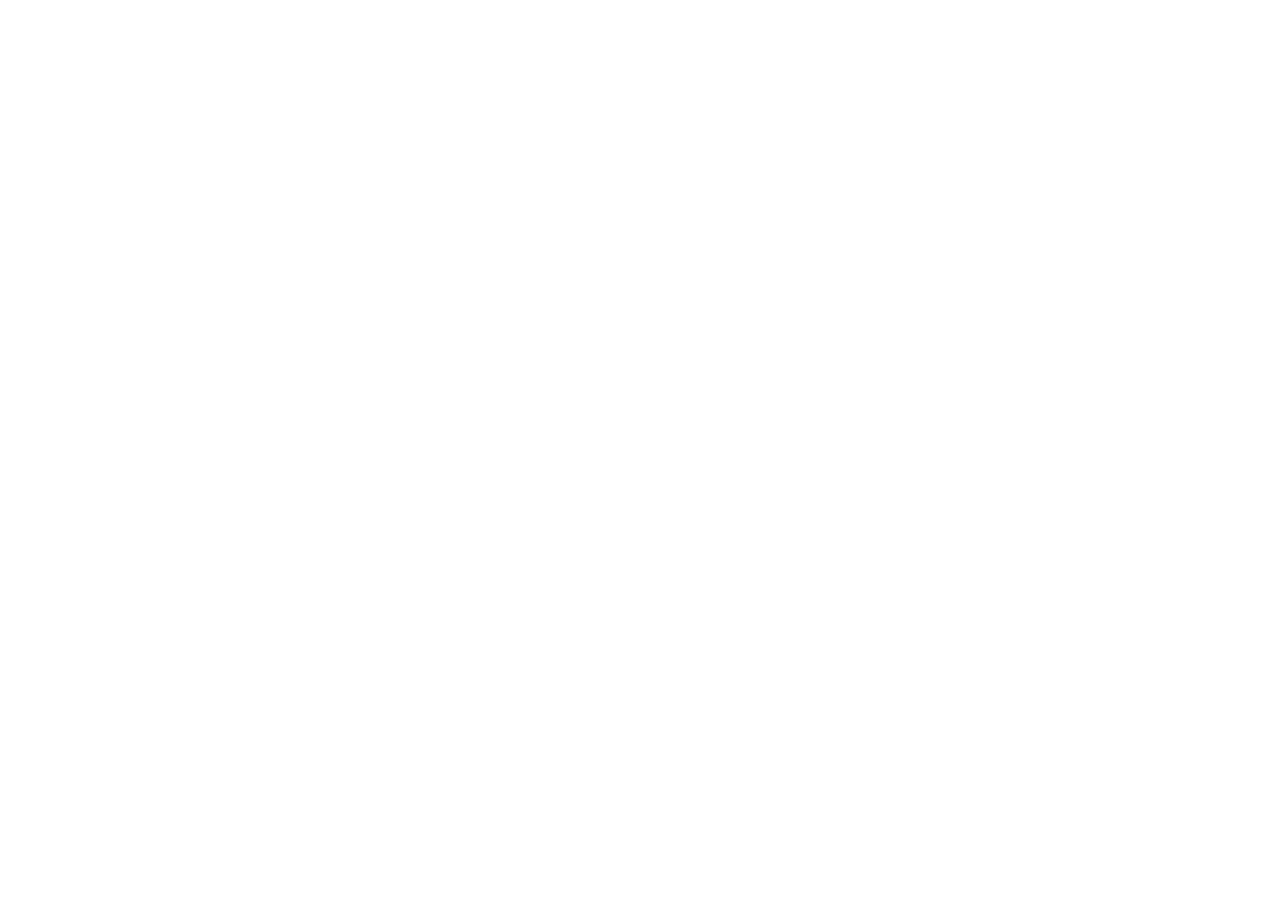
==== index.html @ 6c97d816 "bmp algorithm in c" ====
<!doctype html>
<html charset="utf-8">
<head>
</head>
<body>
    <div></div>
    <script src="worker/tasks.js"></script>
</body>

<template name="picture">
    <div id="picture">
        <canvas></canvas>
    </div>
</template>


</html>
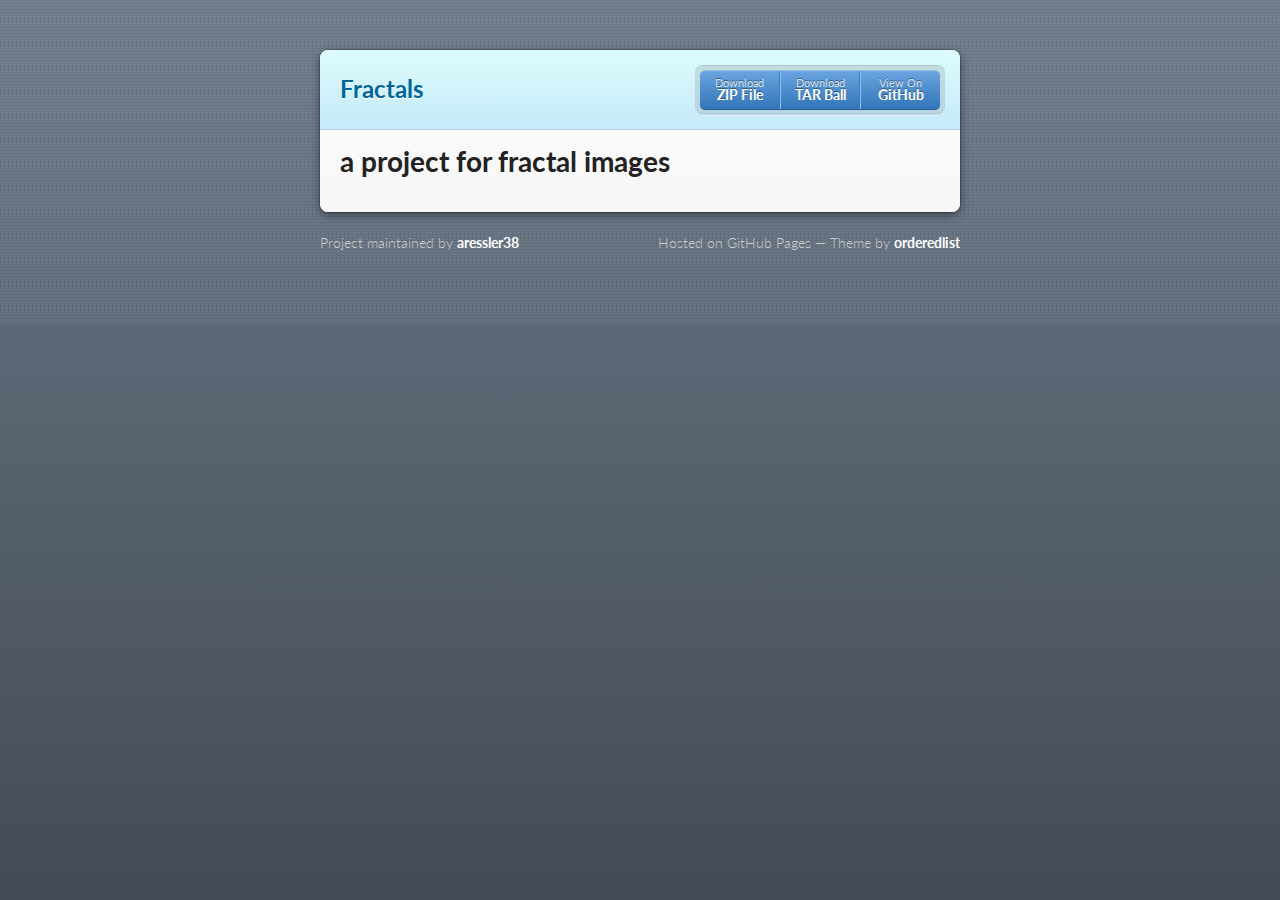
==== commit 635a1bf8: "Create gh-pages branch via GitHub" ====
--- a/index.html
+++ b/index.html
@@ -1,17 +1,41 @@
 <!doctype html>
-<html charset="utf-8">
-<head>
-</head>
-<body>
-    <div></div>
-    <script src="worker/tasks.js"></script>
-</body>
+<html>
+  <head>
+    <meta charset="utf-8">
+    <meta http-equiv="X-UA-Compatible" content="chrome=1">
+    <title>Fractals by aressler38</title>
 
-<template name="picture">
-    <div id="picture">
-        <canvas></canvas>
+    <link rel="stylesheet" href="stylesheets/styles.css">
+    <link rel="stylesheet" href="stylesheets/pygment_trac.css">
+    <script src="javascripts/scale.fix.js"></script>
+    <meta name="viewport" content="width=device-width, initial-scale=1, user-scalable=no">
+
+    <!--[if lt IE 9]>
+    <script src="//html5shiv.googlecode.com/svn/trunk/html5.js"></script>
+    <![endif]-->
+  </head>
+  <body>
+    <div class="wrapper">
+      <header class="without-description">
+        <h1>Fractals</h1>
+        <p></p>
+        <p class="view"><a href="https://github.com/aressler38/fractals">View the Project on GitHub <small>aressler38/fractals</small></a></p>
+        <ul>
+          <li><a href="https://github.com/aressler38/fractals/zipball/master">Download <strong>ZIP File</strong></a></li>
+          <li><a href="https://github.com/aressler38/fractals/tarball/master">Download <strong>TAR Ball</strong></a></li>
+          <li><a href="https://github.com/aressler38/fractals">View On <strong>GitHub</strong></a></li>
+        </ul>
+      </header>
+      <section>
+        <h1>
+<a name="a-project-for-fractal-images" class="anchor" href="#a-project-for-fractal-images"><span class="octicon octicon-link"></span></a>a project for fractal images</h1>
+      </section>
     </div>
-</template>
-
-
-</html>
+    <footer>
+      <p>Project maintained by <a href="https://github.com/aressler38">aressler38</a></p>
+      <p>Hosted on GitHub Pages &mdash; Theme by <a href="https://github.com/orderedlist">orderedlist</a></p>
+    </footer>
+    <!--[if !IE]><script>fixScale(document);</script><![endif]-->
+    
+  </body>
+</html>--- a/stylesheets/styles.css
+++ b/stylesheets/styles.css
@@ -0,0 +1,356 @@
+@import url(https://fonts.googleapis.com/css?family=Lato:300italic,700italic,300,700);
+html {
+  background: #6C7989;
+  background: #6c7989 -webkit-gradient(linear, 50% 0%, 50% 100%, color-stop(0%, #6c7989), color-stop(100%, #434b55)) fixed;
+  background: #6c7989 -webkit-linear-gradient(#6c7989, #434b55) fixed;
+  background: #6c7989 -moz-linear-gradient(#6c7989, #434b55) fixed;
+  background: #6c7989 -o-linear-gradient(#6c7989, #434b55) fixed;
+  background: #6c7989 -ms-linear-gradient(#6c7989, #434b55) fixed;
+  background: #6c7989 linear-gradient(#6c7989, #434b55) fixed;
+}
+
+body {
+  padding: 50px 0;
+  margin: 0;
+  font: 14px/1.5 Lato, "Helvetica Neue", Helvetica, Arial, sans-serif;
+  color: #555;
+  font-weight: 300;
+  background: url('[data-uri]') fixed;
+}
+
+.wrapper {
+  width: 640px;
+  margin: 0 auto;
+  background: #DEDEDE;
+  -webkit-border-radius: 8px;
+  -moz-border-radius: 8px;
+  -ms-border-radius: 8px;
+  -o-border-radius: 8px;
+  border-radius: 8px;
+  -webkit-box-shadow: rgba(0, 0, 0, 0.2) 0 0 0 1px, rgba(0, 0, 0, 0.45) 0 3px 10px;
+  -moz-box-shadow: rgba(0, 0, 0, 0.2) 0 0 0 1px, rgba(0, 0, 0, 0.45) 0 3px 10px;
+  box-shadow: rgba(0, 0, 0, 0.2) 0 0 0 1px, rgba(0, 0, 0, 0.45) 0 3px 10px;
+}
+
+header, section, footer {
+  display: block;
+}
+
+a {
+  color: #069;
+  text-decoration: none;
+}
+
+p {
+  margin: 0 0 20px;
+  padding: 0;
+}
+
+strong {
+  color: #222;
+  font-weight: 700;
+}
+
+header {
+  -webkit-border-radius: 8px 8px 0 0;
+  -moz-border-radius: 8px 8px 0 0;
+  -ms-border-radius: 8px 8px 0 0;
+  -o-border-radius: 8px 8px 0 0;
+  border-radius: 8px 8px 0 0;
+  background: #C6EAFA;
+  background: -webkit-gradient(linear, 50% 0%, 50% 100%, color-stop(0%, #ddfbfc), color-stop(100%, #c6eafa));
+  background: -webkit-linear-gradient(#ddfbfc, #c6eafa);
+  background: -moz-linear-gradient(#ddfbfc, #c6eafa);
+  background: -o-linear-gradient(#ddfbfc, #c6eafa);
+  background: -ms-linear-gradient(#ddfbfc, #c6eafa);
+  background: linear-gradient(#ddfbfc, #c6eafa);
+  position: relative;
+  padding: 15px 20px;
+  border-bottom: 1px solid #B2D2E1;
+}
+header h1 {
+  margin: 0;
+  padding: 0;
+  font-size: 24px;
+  line-height: 1.2;
+  color: #069;
+  text-shadow: rgba(255, 255, 255, 0.9) 0 1px 0;
+}
+header.without-description h1 {
+  margin: 10px 0;
+}
+header p {
+  margin: 0;
+  color: #61778B;
+  width: 300px;
+  font-size: 13px;
+}
+header p.view {
+  display: none;
+  font-weight: 700;
+  text-shadow: rgba(255, 255, 255, 0.9) 0 1px 0;
+  -webkit-font-smoothing: antialiased;
+}
+header p.view a {
+  color: #06c;
+}
+header p.view small {
+  font-weight: 400;
+}
+header ul {
+  margin: 0;
+  padding: 0;
+  list-style: none;
+  position: absolute;
+  z-index: 1;
+  right: 20px;
+  top: 20px;
+  height: 38px;
+  padding: 1px 0;
+  background: #5198DF;
+  background: -webkit-gradient(linear, 50% 0%, 50% 100%, color-stop(0%, #77b9fb), color-stop(100%, #3782cd));
+  background: -webkit-linear-gradient(#77b9fb, #3782cd);
+  background: -moz-linear-gradient(#77b9fb, #3782cd);
+  background: -o-linear-gradient(#77b9fb, #3782cd);
+  background: -ms-linear-gradient(#77b9fb, #3782cd);
+  background: linear-gradient(#77b9fb, #3782cd);
+  border-radius: 5px;
+  -webkit-box-shadow: inset rgba(255, 255, 255, 0.45) 0 1px 0, inset rgba(0, 0, 0, 0.2) 0 -1px 0;
+  -moz-box-shadow: inset rgba(255, 255, 255, 0.45) 0 1px 0, inset rgba(0, 0, 0, 0.2) 0 -1px 0;
+  box-shadow: inset rgba(255, 255, 255, 0.45) 0 1px 0, inset rgba(0, 0, 0, 0.2) 0 -1px 0;
+  width: auto;
+}
+header ul:before {
+  content: '';
+  position: absolute;
+  z-index: -1;
+  left: -5px;
+  top: -4px;
+  right: -5px;
+  bottom: -6px;
+  background: rgba(0, 0, 0, 0.1);
+  -webkit-border-radius: 8px;
+  -moz-border-radius: 8px;
+  -ms-border-radius: 8px;
+  -o-border-radius: 8px;
+  border-radius: 8px;
+  -webkit-box-shadow: rgba(0, 0, 0, 0.2) 0 -1px 0, inset rgba(255, 255, 255, 0.7) 0 -1px 0;
+  -moz-box-shadow: rgba(0, 0, 0, 0.2) 0 -1px 0, inset rgba(255, 255, 255, 0.7) 0 -1px 0;
+  box-shadow: rgba(0, 0, 0, 0.2) 0 -1px 0, inset rgba(255, 255, 255, 0.7) 0 -1px 0;
+}
+header ul li {
+  width: 79px;
+  float: left;
+  border-right: 1px solid #3A7CBE;
+  height: 38px;
+}
+header ul li.single {
+  border: none;
+}
+header ul li + li {
+  width: 78px;
+  border-left: 1px solid #8BBEF3;
+}
+header ul li + li + li {
+  border-right: none;
+  width: 79px;
+}
+header ul a {
+  line-height: 1;
+  font-size: 11px;
+  color: #fff;
+  color: rgba(255, 255, 255, 0.8);
+  display: block;
+  text-align: center;
+  font-weight: 400;
+  padding-top: 6px;
+  height: 40px;
+  text-shadow: rgba(0, 0, 0, 0.4) 0 -1px 0;
+}
+header ul a strong {
+  font-size: 14px;
+  display: block;
+  color: #fff;
+  -webkit-font-smoothing: antialiased;
+}
+
+section {
+  padding: 15px 20px;
+  font-size: 15px;
+  border-top: 1px solid #fff;
+  background: -webkit-gradient(linear, 50% 0%, 50% 700, color-stop(0%, #fafafa), color-stop(100%, #dedede));
+  background: -webkit-linear-gradient(#fafafa, #dedede 700px);
+  background: -moz-linear-gradient(#fafafa, #dedede 700px);
+  background: -o-linear-gradient(#fafafa, #dedede 700px);
+  background: -ms-linear-gradient(#fafafa, #dedede 700px);
+  background: linear-gradient(#fafafa, #dedede 700px);
+  -webkit-border-radius: 0 0 8px 8px;
+  -moz-border-radius: 0 0 8px 8px;
+  -ms-border-radius: 0 0 8px 8px;
+  -o-border-radius: 0 0 8px 8px;
+  border-radius: 0 0 8px 8px;
+  position: relative;
+}
+
+h1, h2, h3, h4, h5, h6 {
+  color: #222;
+  padding: 0;
+  margin: 0 0 20px;
+  line-height: 1.2;
+}
+
+p, ul, ol, table, pre, dl {
+  margin: 0 0 20px;
+}
+
+h1, h2, h3 {
+  line-height: 1.1;
+}
+
+h1 {
+  font-size: 28px;
+}
+
+h2 {
+  color: #393939;
+}
+
+h3, h4, h5, h6 {
+  color: #494949;
+}
+
+blockquote {
+  margin: 0 -20px 20px;
+  padding: 15px 20px 1px 40px;
+  font-style: italic;
+  background: #ccc;
+  background: rgba(0, 0, 0, 0.06);
+  color: #222;
+}
+
+img {
+  max-width: 100%;
+}
+
+code, pre {
+  font-family: Monaco, Bitstream Vera Sans Mono, Lucida Console, Terminal;
+  color: #333;
+  font-size: 12px;
+  overflow-x: auto;
+}
+
+pre {
+  padding: 20px;
+  background: #3A3C42;
+  color: #f8f8f2;
+  margin: 0 -20px 20px;
+}
+pre code {
+  color: #f8f8f2;
+}
+li pre {
+  margin-left: -60px;
+  padding-left: 60px;
+}
+
+table {
+  width: 100%;
+  border-collapse: collapse;
+}
+
+th, td {
+  text-align: left;
+  padding: 5px 10px;
+  border-bottom: 1px solid #aaa;
+}
+
+dt {
+  color: #222;
+  font-weight: 700;
+}
+
+th {
+  color: #222;
+}
+
+small {
+  font-size: 11px;
+}
+
+hr {
+  border: 0;
+  background: #aaa;
+  height: 1px;
+  margin: 0 0 20px;
+}
+
+footer {
+  width: 640px;
+  margin: 0 auto;
+  padding: 20px 0 0;
+  color: #ccc;
+  overflow: hidden;
+}
+footer a {
+  color: #fff;
+  font-weight: bold;
+}
+footer p {
+  float: left;
+}
+footer p + p {
+  float: right;
+}
+
+@media print, screen and (max-width: 740px) {
+  body {
+    padding: 0;
+  }
+
+  .wrapper {
+    -webkit-border-radius: 0;
+    -moz-border-radius: 0;
+    -ms-border-radius: 0;
+    -o-border-radius: 0;
+    border-radius: 0;
+    -webkit-box-shadow: none;
+    -moz-box-shadow: none;
+    box-shadow: none;
+    width: 100%;
+  }
+
+  footer {
+    -webkit-border-radius: 0;
+    -moz-border-radius: 0;
+    -ms-border-radius: 0;
+    -o-border-radius: 0;
+    border-radius: 0;
+    padding: 20px;
+    width: auto;
+  }
+  footer p {
+    float: none;
+    margin: 0;
+  }
+  footer p + p {
+    float: none;
+  }
+}
+@media print, screen and (max-width:580px) {
+  header ul {
+    display: none;
+  }
+
+  header p.view {
+    display: block;
+  }
+
+  header p {
+    width: 100%;
+  }
+}
+@media print {
+  header p.view a small:before {
+    content: 'at http://github.com/';
+  }
+}
--- a/stylesheets/pygment_trac.css
+++ b/stylesheets/pygment_trac.css
@@ -0,0 +1,60 @@
+.highlight .hll { background-color: #49483e }
+.highlight  { background: #3A3C42; color: #f8f8f2 }
+.highlight .c { color: #75715e } /* Comment */
+.highlight .err { color: #960050; background-color: #1e0010 } /* Error */
+.highlight .k { color: #66d9ef } /* Keyword */
+.highlight .l { color: #ae81ff } /* Literal */
+.highlight .n { color: #f8f8f2 } /* Name */
+.highlight .o { color: #f92672 } /* Operator */
+.highlight .p { color: #f8f8f2 } /* Punctuation */
+.highlight .cm { color: #75715e } /* Comment.Multiline */
+.highlight .cp { color: #75715e } /* Comment.Preproc */
+.highlight .c1 { color: #75715e } /* Comment.Single */
+.highlight .cs { color: #75715e } /* Comment.Special */
+.highlight .ge { font-style: italic } /* Generic.Emph */
+.highlight .gs { font-weight: bold } /* Generic.Strong */
+.highlight .kc { color: #66d9ef } /* Keyword.Constant */
+.highlight .kd { color: #66d9ef } /* Keyword.Declaration */
+.highlight .kn { color: #f92672 } /* Keyword.Namespace */
+.highlight .kp { color: #66d9ef } /* Keyword.Pseudo */
+.highlight .kr { color: #66d9ef } /* Keyword.Reserved */
+.highlight .kt { color: #66d9ef } /* Keyword.Type */
+.highlight .ld { color: #e6db74 } /* Literal.Date */
+.highlight .m { color: #ae81ff } /* Literal.Number */
+.highlight .s { color: #e6db74 } /* Literal.String */
+.highlight .na { color: #a6e22e } /* Name.Attribute */
+.highlight .nb { color: #f8f8f2 } /* Name.Builtin */
+.highlight .nc { color: #a6e22e } /* Name.Class */
+.highlight .no { color: #66d9ef } /* Name.Constant */
+.highlight .nd { color: #a6e22e } /* Name.Decorator */
+.highlight .ni { color: #f8f8f2 } /* Name.Entity */
+.highlight .ne { color: #a6e22e } /* Name.Exception */
+.highlight .nf { color: #a6e22e } /* Name.Function */
+.highlight .nl { color: #f8f8f2 } /* Name.Label */
+.highlight .nn { color: #f8f8f2 } /* Name.Namespace */
+.highlight .nx { color: #a6e22e } /* Name.Other */
+.highlight .py { color: #f8f8f2 } /* Name.Property */
+.highlight .nt { color: #f92672 } /* Name.Tag */
+.highlight .nv { color: #f8f8f2 } /* Name.Variable */
+.highlight .ow { color: #f92672 } /* Operator.Word */
+.highlight .w { color: #f8f8f2 } /* Text.Whitespace */
+.highlight .mf { color: #ae81ff } /* Literal.Number.Float */
+.highlight .mh { color: #ae81ff } /* Literal.Number.Hex */
+.highlight .mi { color: #ae81ff } /* Literal.Number.Integer */
+.highlight .mo { color: #ae81ff } /* Literal.Number.Oct */
+.highlight .sb { color: #e6db74 } /* Literal.String.Backtick */
+.highlight .sc { color: #e6db74 } /* Literal.String.Char */
+.highlight .sd { color: #e6db74 } /* Literal.String.Doc */
+.highlight .s2 { color: #e6db74 } /* Literal.String.Double */
+.highlight .se { color: #ae81ff } /* Literal.String.Escape */
+.highlight .sh { color: #e6db74 } /* Literal.String.Heredoc */
+.highlight .si { color: #e6db74 } /* Literal.String.Interpol */
+.highlight .sx { color: #e6db74 } /* Literal.String.Other */
+.highlight .sr { color: #e6db74 } /* Literal.String.Regex */
+.highlight .s1 { color: #e6db74 } /* Literal.String.Single */
+.highlight .ss { color: #e6db74 } /* Literal.String.Symbol */
+.highlight .bp { color: #f8f8f2 } /* Name.Builtin.Pseudo */
+.highlight .vc { color: #f8f8f2 } /* Name.Variable.Class */
+.highlight .vg { color: #f8f8f2 } /* Name.Variable.Global */
+.highlight .vi { color: #f8f8f2 } /* Name.Variable.Instance */
+.highlight .il { color: #ae81ff } /* Literal.Number.Integer.Long */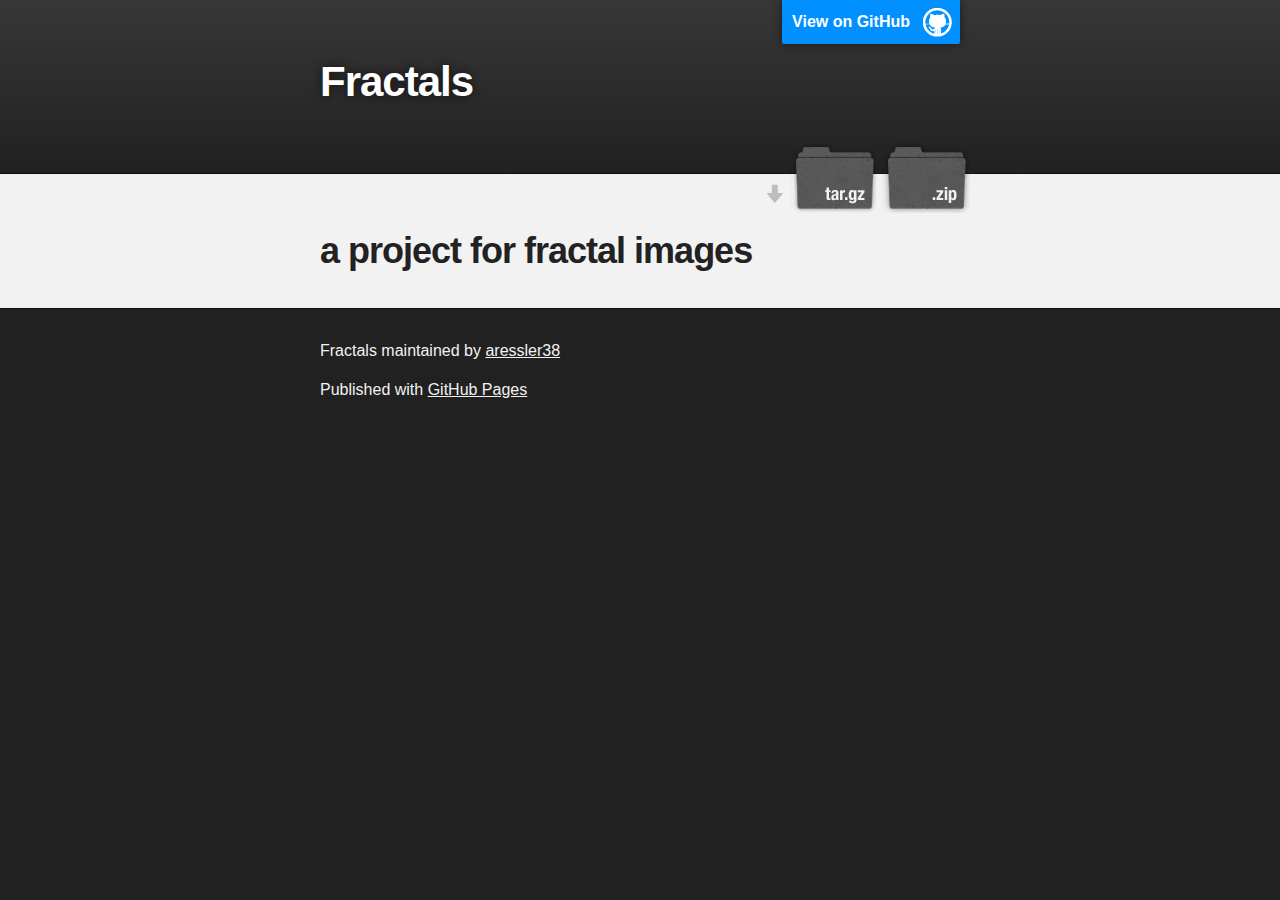
==== commit eca7c365: "Create gh-pages branch via GitHub" ====
--- a/index.html
+++ b/index.html
@@ -1,41 +1,50 @@
-<!doctype html>
+<!DOCTYPE html>
 <html>
+
   <head>
-    <meta charset="utf-8">
+    <meta charset='utf-8'>
     <meta http-equiv="X-UA-Compatible" content="chrome=1">
-    <title>Fractals by aressler38</title>
+    <meta name="description" content="Fractals : ">
 
-    <link rel="stylesheet" href="stylesheets/styles.css">
-    <link rel="stylesheet" href="stylesheets/pygment_trac.css">
-    <script src="javascripts/scale.fix.js"></script>
-    <meta name="viewport" content="width=device-width, initial-scale=1, user-scalable=no">
+    <link rel="stylesheet" type="text/css" media="screen" href="stylesheets/stylesheet.css">
 
-    <!--[if lt IE 9]>
-    <script src="//html5shiv.googlecode.com/svn/trunk/html5.js"></script>
-    <![endif]-->
+    <title>Fractals</title>
   </head>
+
   <body>
-    <div class="wrapper">
-      <header class="without-description">
-        <h1>Fractals</h1>
-        <p></p>
-        <p class="view"><a href="https://github.com/aressler38/fractals">View the Project on GitHub <small>aressler38/fractals</small></a></p>
-        <ul>
-          <li><a href="https://github.com/aressler38/fractals/zipball/master">Download <strong>ZIP File</strong></a></li>
-          <li><a href="https://github.com/aressler38/fractals/tarball/master">Download <strong>TAR Ball</strong></a></li>
-          <li><a href="https://github.com/aressler38/fractals">View On <strong>GitHub</strong></a></li>
-        </ul>
-      </header>
-      <section>
+
+    <!-- HEADER -->
+    <div id="header_wrap" class="outer">
+        <header class="inner">
+          <a id="forkme_banner" href="https://github.com/aressler38/fractals">View on GitHub</a>
+
+          <h1 id="project_title">Fractals</h1>
+          <h2 id="project_tagline"></h2>
+
+            <section id="downloads">
+              <a class="zip_download_link" href="https://github.com/aressler38/fractals/zipball/master">Download this project as a .zip file</a>
+              <a class="tar_download_link" href="https://github.com/aressler38/fractals/tarball/master">Download this project as a tar.gz file</a>
+            </section>
+        </header>
+    </div>
+
+    <!-- MAIN CONTENT -->
+    <div id="main_content_wrap" class="outer">
+      <section id="main_content" class="inner">
         <h1>
 <a name="a-project-for-fractal-images" class="anchor" href="#a-project-for-fractal-images"><span class="octicon octicon-link"></span></a>a project for fractal images</h1>
       </section>
     </div>
-    <footer>
-      <p>Project maintained by <a href="https://github.com/aressler38">aressler38</a></p>
-      <p>Hosted on GitHub Pages &mdash; Theme by <a href="https://github.com/orderedlist">orderedlist</a></p>
-    </footer>
-    <!--[if !IE]><script>fixScale(document);</script><![endif]-->
+
+    <!-- FOOTER  -->
+    <div id="footer_wrap" class="outer">
+      <footer class="inner">
+        <p class="copyright">Fractals maintained by <a href="https://github.com/aressler38">aressler38</a></p>
+        <p>Published with <a href="http://pages.github.com">GitHub Pages</a></p>
+      </footer>
+    </div>
+
     
+
   </body>
-</html>+</html>
--- a/stylesheets/stylesheet.css
+++ b/stylesheets/stylesheet.css
@@ -0,0 +1,423 @@
+/*******************************************************************************
+Slate Theme for GitHub Pages
+by Jason Costello, @jsncostello
+*******************************************************************************/
+
+@import url(pygment_trac.css);
+
+/*******************************************************************************
+MeyerWeb Reset
+*******************************************************************************/
+
+html, body, div, span, applet, object, iframe,
+h1, h2, h3, h4, h5, h6, p, blockquote, pre,
+a, abbr, acronym, address, big, cite, code,
+del, dfn, em, img, ins, kbd, q, s, samp,
+small, strike, strong, sub, sup, tt, var,
+b, u, i, center,
+dl, dt, dd, ol, ul, li,
+fieldset, form, label, legend,
+table, caption, tbody, tfoot, thead, tr, th, td,
+article, aside, canvas, details, embed,
+figure, figcaption, footer, header, hgroup,
+menu, nav, output, ruby, section, summary,
+time, mark, audio, video {
+  margin: 0;
+  padding: 0;
+  border: 0;
+  font: inherit;
+  vertical-align: baseline;
+}
+
+/* HTML5 display-role reset for older browsers */
+article, aside, details, figcaption, figure,
+footer, header, hgroup, menu, nav, section {
+  display: block;
+}
+
+ol, ul {
+  list-style: none;
+}
+
+table {
+  border-collapse: collapse;
+  border-spacing: 0;
+}
+
+/*******************************************************************************
+Theme Styles
+*******************************************************************************/
+
+body {
+  box-sizing: border-box;
+  color:#373737;
+  background: #212121;
+  font-size: 16px;
+  font-family: 'Myriad Pro', Calibri, Helvetica, Arial, sans-serif;
+  line-height: 1.5;
+  -webkit-font-smoothing: antialiased;
+}
+
+h1, h2, h3, h4, h5, h6 {
+  margin: 10px 0;
+  font-weight: 700;
+  color:#222222;
+  font-family: 'Lucida Grande', 'Calibri', Helvetica, Arial, sans-serif;
+  letter-spacing: -1px;
+}
+
+h1 {
+  font-size: 36px;
+  font-weight: 700;
+}
+
+h2 {
+  padding-bottom: 10px;
+  font-size: 32px;
+  background: url('../images/bg_hr.png') repeat-x bottom;
+}
+
+h3 {
+  font-size: 24px;
+}
+
+h4 {
+  font-size: 21px;
+}
+
+h5 {
+  font-size: 18px;
+}
+
+h6 {
+  font-size: 16px;
+}
+
+p {
+  margin: 10px 0 15px 0;
+}
+
+footer p {
+  color: #f2f2f2;
+}
+
+a {
+  text-decoration: none;
+  color: #007edf;
+  text-shadow: none;
+
+  transition: color 0.5s ease;
+  transition: text-shadow 0.5s ease;
+  -webkit-transition: color 0.5s ease;
+  -webkit-transition: text-shadow 0.5s ease;
+  -moz-transition: color 0.5s ease;
+  -moz-transition: text-shadow 0.5s ease;
+  -o-transition: color 0.5s ease;
+  -o-transition: text-shadow 0.5s ease;
+  -ms-transition: color 0.5s ease;
+  -ms-transition: text-shadow 0.5s ease;
+}
+
+a:hover, a:focus {text-decoration: underline;}
+
+footer a {
+  color: #F2F2F2;
+  text-decoration: underline;
+}
+
+em {
+  font-style: italic;
+}
+
+strong {
+  font-weight: bold;
+}
+
+img {
+  position: relative;
+  margin: 0 auto;
+  max-width: 739px;
+  padding: 5px;
+  margin: 10px 0 10px 0;
+  border: 1px solid #ebebeb;
+
+  box-shadow: 0 0 5px #ebebeb;
+  -webkit-box-shadow: 0 0 5px #ebebeb;
+  -moz-box-shadow: 0 0 5px #ebebeb;
+  -o-box-shadow: 0 0 5px #ebebeb;
+  -ms-box-shadow: 0 0 5px #ebebeb;
+}
+
+p img {
+  display: inline;
+  margin: 0;
+  padding: 0;
+  vertical-align: middle;
+  text-align: center;
+  border: none;
+}
+
+pre, code {
+  width: 100%;
+  color: #222;
+  background-color: #fff;
+
+  font-family: Monaco, "Bitstream Vera Sans Mono", "Lucida Console", Terminal, monospace;
+  font-size: 14px;
+
+  border-radius: 2px;
+  -moz-border-radius: 2px;
+  -webkit-border-radius: 2px;
+}
+
+pre {
+  width: 100%;
+  padding: 10px;
+  box-shadow: 0 0 10px rgba(0,0,0,.1);
+  overflow: auto;
+}
+
+code {
+  padding: 3px;
+  margin: 0 3px;
+  box-shadow: 0 0 10px rgba(0,0,0,.1);
+}
+
+pre code {
+  display: block;
+  box-shadow: none;
+}
+
+blockquote {
+  color: #666;
+  margin-bottom: 20px;
+  padding: 0 0 0 20px;
+  border-left: 3px solid #bbb;
+}
+
+
+ul, ol, dl {
+  margin-bottom: 15px
+}
+
+ul {
+  list-style: inside;
+  padding-left: 20px;
+}
+
+ol {
+  list-style: decimal inside;
+  padding-left: 20px;
+}
+
+dl dt {
+  font-weight: bold;
+}
+
+dl dd {
+  padding-left: 20px;
+  font-style: italic;
+}
+
+dl p {
+  padding-left: 20px;
+  font-style: italic;
+}
+
+hr {
+  height: 1px;
+  margin-bottom: 5px;
+  border: none;
+  background: url('../images/bg_hr.png') repeat-x center;
+}
+
+table {
+  border: 1px solid #373737;
+  margin-bottom: 20px;
+  text-align: left;
+ }
+
+th {
+  font-family: 'Lucida Grande', 'Helvetica Neue', Helvetica, Arial, sans-serif;
+  padding: 10px;
+  background: #373737;
+  color: #fff;
+ }
+
+td {
+  padding: 10px;
+  border: 1px solid #373737;
+ }
+
+form {
+  background: #f2f2f2;
+  padding: 20px;
+}
+
+/*******************************************************************************
+Full-Width Styles
+*******************************************************************************/
+
+.outer {
+  width: 100%;
+}
+
+.inner {
+  position: relative;
+  max-width: 640px;
+  padding: 20px 10px;
+  margin: 0 auto;
+}
+
+#forkme_banner {
+  display: block;
+  position: absolute;
+  top:0;
+  right: 10px;
+  z-index: 10;
+  padding: 10px 50px 10px 10px;
+  color: #fff;
+  background: url('../images/blacktocat.png') #0090ff no-repeat 95% 50%;
+  font-weight: 700;
+  box-shadow: 0 0 10px rgba(0,0,0,.5);
+  border-bottom-left-radius: 2px;
+  border-bottom-right-radius: 2px;
+}
+
+#header_wrap {
+  background: #212121;
+  background: -moz-linear-gradient(top, #373737, #212121);
+  background: -webkit-linear-gradient(top, #373737, #212121);
+  background: -ms-linear-gradient(top, #373737, #212121);
+  background: -o-linear-gradient(top, #373737, #212121);
+  background: linear-gradient(top, #373737, #212121);
+}
+
+#header_wrap .inner {
+  padding: 50px 10px 30px 10px;
+}
+
+#project_title {
+  margin: 0;
+  color: #fff;
+  font-size: 42px;
+  font-weight: 700;
+  text-shadow: #111 0px 0px 10px;
+}
+
+#project_tagline {
+  color: #fff;
+  font-size: 24px;
+  font-weight: 300;
+  background: none;
+  text-shadow: #111 0px 0px 10px;
+}
+
+#downloads {
+  position: absolute;
+  width: 210px;
+  z-index: 10;
+  bottom: -40px;
+  right: 0;
+  height: 70px;
+  background: url('../images/icon_download.png') no-repeat 0% 90%;
+}
+
+.zip_download_link {
+  display: block;
+  float: right;
+  width: 90px;
+  height:70px;
+  text-indent: -5000px;
+  overflow: hidden;
+  background: url(../images/sprite_download.png) no-repeat bottom left;
+}
+
+.tar_download_link {
+  display: block;
+  float: right;
+  width: 90px;
+  height:70px;
+  text-indent: -5000px;
+  overflow: hidden;
+  background: url(../images/sprite_download.png) no-repeat bottom right;
+  margin-left: 10px;
+}
+
+.zip_download_link:hover {
+  background: url(../images/sprite_download.png) no-repeat top left;
+}
+
+.tar_download_link:hover {
+  background: url(../images/sprite_download.png) no-repeat top right;
+}
+
+#main_content_wrap {
+  background: #f2f2f2;
+  border-top: 1px solid #111;
+  border-bottom: 1px solid #111;
+}
+
+#main_content {
+  padding-top: 40px;
+}
+
+#footer_wrap {
+  background: #212121;
+}
+
+
+
+/*******************************************************************************
+Small Device Styles
+*******************************************************************************/
+
+@media screen and (max-width: 480px) {
+  body {
+    font-size:14px;
+  }
+
+  #downloads {
+    display: none;
+  }
+
+  .inner {
+    min-width: 320px;
+    max-width: 480px;
+  }
+
+  #project_title {
+  font-size: 32px;
+  }
+
+  h1 {
+    font-size: 28px;
+  }
+
+  h2 {
+    font-size: 24px;
+  }
+
+  h3 {
+    font-size: 21px;
+  }
+
+  h4 {
+    font-size: 18px;
+  }
+
+  h5 {
+    font-size: 14px;
+  }
+
+  h6 {
+    font-size: 12px;
+  }
+
+  code, pre {
+    min-width: 320px;
+    max-width: 480px;
+    font-size: 11px;
+  }
+
+}
